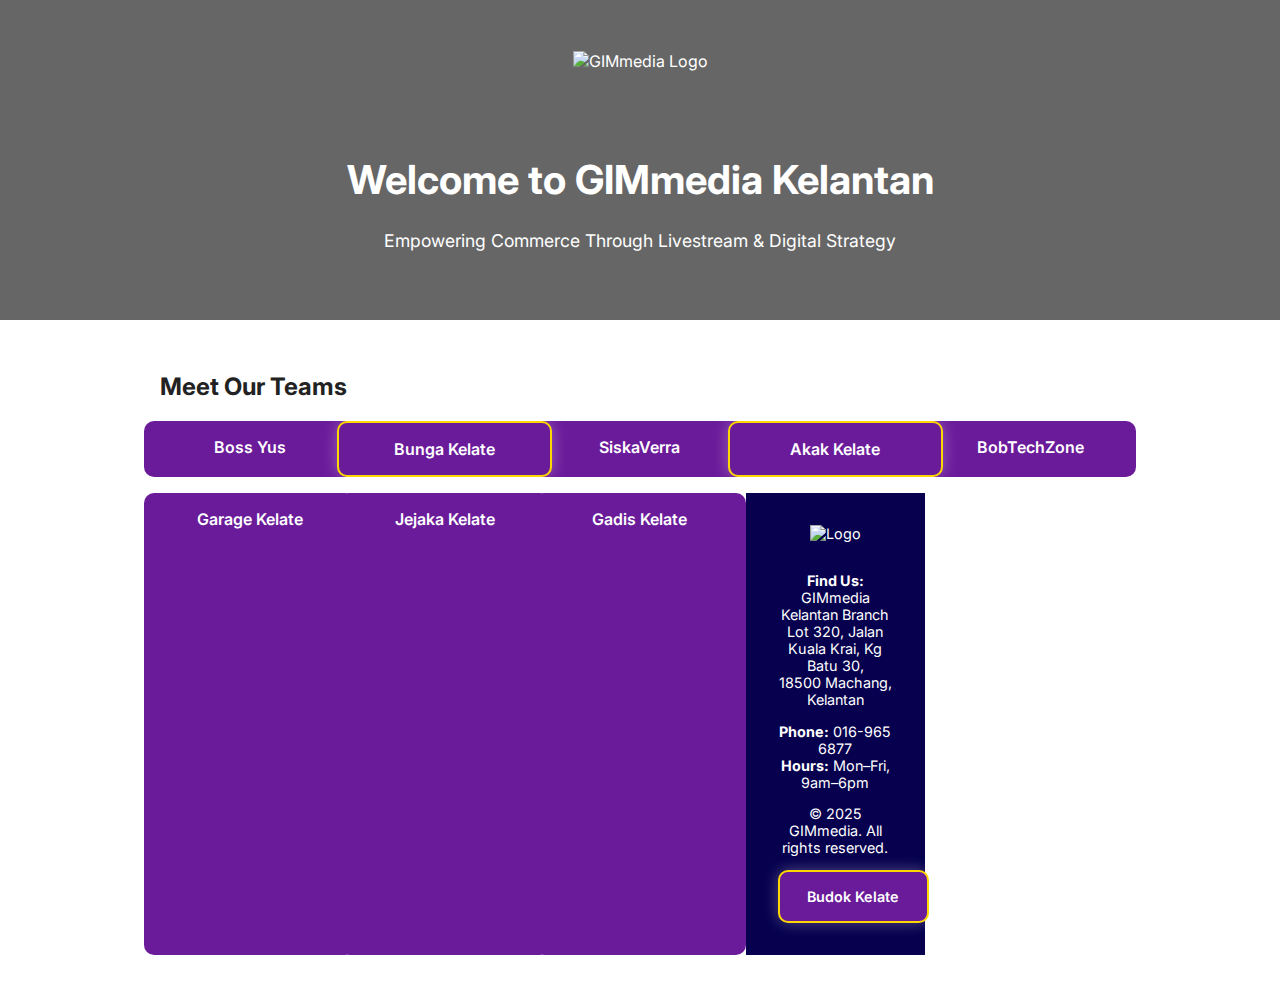
==== index.html @ 6156f769 "commit" ====
<!DOCTYPE html>
<html lang="en">
<head>
  <meta charset="UTF-8" />
  <meta name="viewport" content="width=device-width, initial-scale=1.0" />
  <title>GIMmedia Kelantan</title>
  <link rel="stylesheet" href="style.css" />
  <link href="https://fonts.googleapis.com/css2?family=Inter:wght@400;600;800&display=swap" rel="stylesheet">
</head>
<body>

<div id="loader-wrapper"><div class="loader"></div></div>
<header class="hero">
  <div class="hero-overlay">
    <img src="https://static.wixstatic.com/media/52b1a3_1d72fe1a7b894ce0880f10dd6a0a5c3b~mv2.png" alt="GIMmedia Logo" class="logo-large" />
    <h1 class="hero-title">Welcome to GIMmedia Kelantan</h1>
    <p class="hero-subtitle">Empowering Commerce Through Livestream & Digital Strategy</p>
  </div>
</header>
<main class="fade-in">
  <section class="team-grid">



</script>

    <h2>Meet Our Teams</h2>
    <div class="grid">

<a href="Boss-Yus/index.html" class="team-card">Boss Yus</a>
<a href="Bunga-Kelate/index.html" class="team-card popular-team">Bunga Kelate</a>
<a href="SiskaVerra/index.html" class="team-card">SiskaVerra</a>
<a href="Akak-Kelate/index.html" class="team-card popular-team">Akak Kelate</a>

<a href="BobTechZone/index.html" class="team-card">BobTechZone</a>
<a href="Garage-Kelate/index.html" class="team-card">Garage Kelate</a>
<a href="Jejaka-Kelate/index.html" class="team-card">Jejaka Kelate</a>
<a href="Gadis-Kelate/index.html" class="team-card">Gadis Kelate</a>



<button onclick="topFunction()" id="backToTopBtn" title="Go to top">↑</button>
<script>
  let mybutton = document.getElementById("backToTopBtn");
  window.onscroll = function() {
    mybutton.style.display = (document.body.scrollTop > 20 || document.documentElement.scrollTop > 20) ? "block" : "none";
  };
  function topFunction() {
    window.scrollTo({ top: 0, behavior: 'smooth' });
  }
  window.addEventListener("load", function () {
    document.getElementById("loader-wrapper").style.display = "none";
  });
</script>
<footer class="footer sticky-footer">
  <div class="footer-container" style="justify-content: center; text-align: center;">
    <div>
      <img src="https://static.wixstatic.com/media/52b1a3_1d72fe1a7b894ce0880f10dd6a0a5c3b~mv2.png" alt="Logo" style="height: 50px; margin-bottom: 1rem;">
      <p><strong>Find Us:</strong><br>
      GIMmedia Kelantan Branch<br>
      Lot 320, Jalan Kuala Krai, Kg Batu 30,<br>
      18500 Machang, Kelantan</p>
      <p><strong>Phone:</strong> 016-965 6877<br>
      <strong>Hours:</strong> Mon–Fri, 9am–6pm</p>
      <p>&copy; 2025 GIMmedia. All rights reserved.</p>
    
<a href="Budok-Kelate/index.html" class="team-card popular-team">Budok Kelate</a>
</div>
  </div>
</footer>
</body>
</html>
---- style.css ----
body {
  margin: 0;
  font-family: 'Inter', sans-serif;
  background: #fff;
  color: #222;
}
.hero {
  background: url('https://images.unsplash.com/photo-1581090700227-1e8e0c8826f4?auto=format&fit=crop&w=1500&q=80') no-repeat center center;
  background-size: cover;
  height: 320px;
  color: white;
  text-align: center;
  position: relative;
}
.hero-overlay {
  background: rgba(0, 0, 0, 0.6);
  height: 100%;
  display: flex;
  flex-direction: column;
  justify-content: center;
  align-items: center;
}
.logo-large {
  height: 80px;
  margin-bottom: 1rem;
}
.hero-title {
  font-size: 2.5rem;
  margin: 0.5rem 0;
}
.hero-subtitle {
  font-size: 1.1rem;
}
main {
  padding: 2rem;
  max-width: 960px;
  margin: auto;
}
.team-grid .grid {
  display: grid;
  grid-template-columns: repeat(auto-fill, minmax(160px, 1fr));
  gap: 1rem;
  justify-items: center;
}
.team-card {
  display: block;
  background: #6a1b9a;
  color: white;
  padding: 1rem;
  text-align: center;
  border-radius: 10px;
  text-decoration: none;
  font-weight: 600;
  transition: 0.3s;
  width: 100%;
  max-width: 180px;
}
.team-card:hover { background: #f50057; }
.footer {
  background-color: #06004e;
  color: white;
  padding: 2rem;
  font-size: 0.9rem;
  text-align: center;
}
.lang-switch {
  position: fixed;
  top: 10px;
  right: 20px;
  z-index: 2001;
  font-weight: bold;
}
.lang-switch a {
  text-decoration: none;
  color: #6a1b9a;
  margin: 0 4px;
}
.whatsapp-float {
  position: fixed;
  bottom: 80px;
  right: 20px;
  z-index: 101;
  background: white;
  border-radius: 50%;
  padding: 8px;
  box-shadow: 0 4px 6px rgba(0,0,0,0.2);
}
.whatsapp-float { bottom: 80px; right: 20px; }
#backToTopBtn {
  display: none;
  position: fixed;
  bottom: 20px;
  left: 20px;
  z-index: 100;
  font-size: 18px;
  background-color: #6a1b9a;
  color: white;
  border: none;
  padding: 10px 15px;
  border-radius: 50%;
  cursor: pointer;
}
#backToTopBtn:hover { background-color: #f50057; }
#loader-wrapper {
  position: fixed;
  width: 100%;
  height: 100%;
  background: #fff;
  z-index: 2000;
  display: flex;
  align-items: center;
  justify-content: center;
}
.loader {
  border: 8px solid #f3f3f3;
  border-top: 8px solid #6a1b9a;
  border-radius: 50%;
  width: 60px;
  height: 60px;
  animation: spin 1s linear infinite;
}
@keyframes spin {
  to { transform: rotate(360deg); }
}

.gallery {
  display: flex;
  gap: 1rem;
  flex-wrap: wrap;
  justify-content: center;
  margin-top: 2rem;
}
.gallery img {
  border-radius: 8px;
  box-shadow: 0 4px 8px rgba(0,0,0,0.2);
  width: 150px;
  height: 150px;
  object-fit: cover;
}

@media screen and (max-width: 768px) {
  .team-grid .grid {
    grid-template-columns: repeat(auto-fill, minmax(140px, 1fr));
  }
  .team-card {
    font-size: 0.9rem;
    padding: 0.75rem;
  }
}

.team-card {
  transition: transform 0.3s ease, box-shadow 0.3s ease;
}
.team-card:hover {
  transform: scale(1.05);
  box-shadow: 0 8px 20px rgba(0, 0, 0, 0.2);
}


/* Center single grid row (like Abe Bob) */
.grid.single {
  display: flex;
  justify-content: center;
  gap: 1rem;
}

.team-card {
  transition: transform 0.3s ease, box-shadow 0.3s ease, background-color 0.3s ease;
}
.team-card:hover {
  transform: scale(1.05);
  box-shadow: 0 12px 24px rgba(0, 0, 0, 0.2);
  background-color: #9c27b0;
  color: #fff;
}

.popular-team {
  position: relative;
  animation: pulseGlow 2s infinite;
  box-shadow: 0 0 15px rgba(255, 255, 255, 0.3);
  border: 2px solid #ffd700;
}

@keyframes pulseGlow {
  0% {
    box-shadow: 0 0 10px rgba(255, 215, 0, 0.4);
  }
  50% {
    box-shadow: 0 0 25px rgba(255, 215, 0, 1);
  }
  100% {
    box-shadow: 0 0 10px rgba(255, 215, 0, 0.4);
  }
}
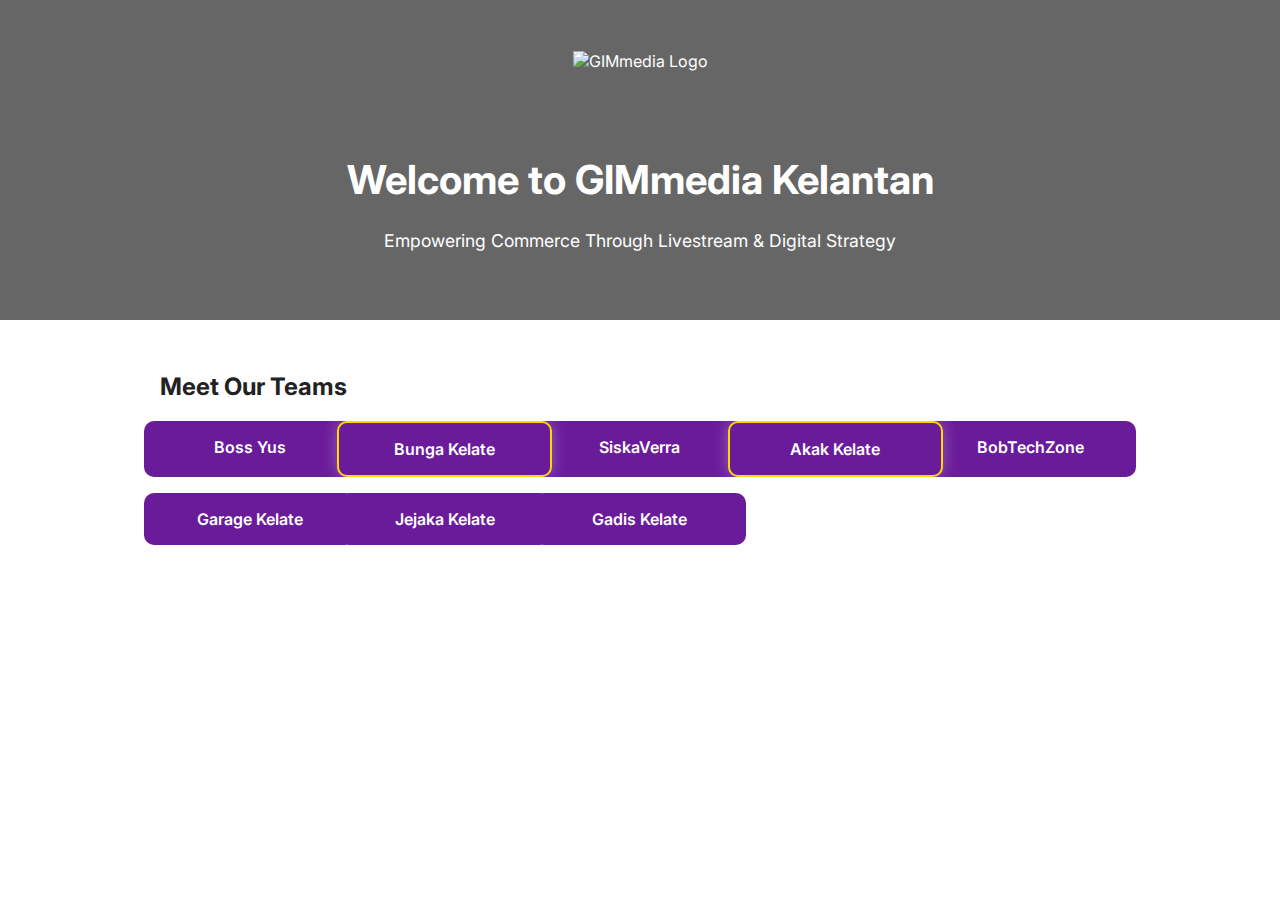
==== commit 4b4c8883: "commit" ====
--- a/index.html
+++ b/index.html
@@ -52,21 +52,6 @@
     document.getElementById("loader-wrapper").style.display = "none";
   });
 </script>
-<footer class="footer sticky-footer">
-  <div class="footer-container" style="justify-content: center; text-align: center;">
-    <div>
-      <img src="https://static.wixstatic.com/media/52b1a3_1d72fe1a7b894ce0880f10dd6a0a5c3b~mv2.png" alt="Logo" style="height: 50px; margin-bottom: 1rem;">
-      <p><strong>Find Us:</strong><br>
-      GIMmedia Kelantan Branch<br>
-      Lot 320, Jalan Kuala Krai, Kg Batu 30,<br>
-      18500 Machang, Kelantan</p>
-      <p><strong>Phone:</strong> 016-965 6877<br>
-      <strong>Hours:</strong> Mon–Fri, 9am–6pm</p>
-      <p>&copy; 2025 GIMmedia. All rights reserved.</p>
-    
-<a href="Budok-Kelate/index.html" class="team-card popular-team">Budok Kelate</a>
-</div>
-  </div>
-</footer>
+
 </body>
 </html>
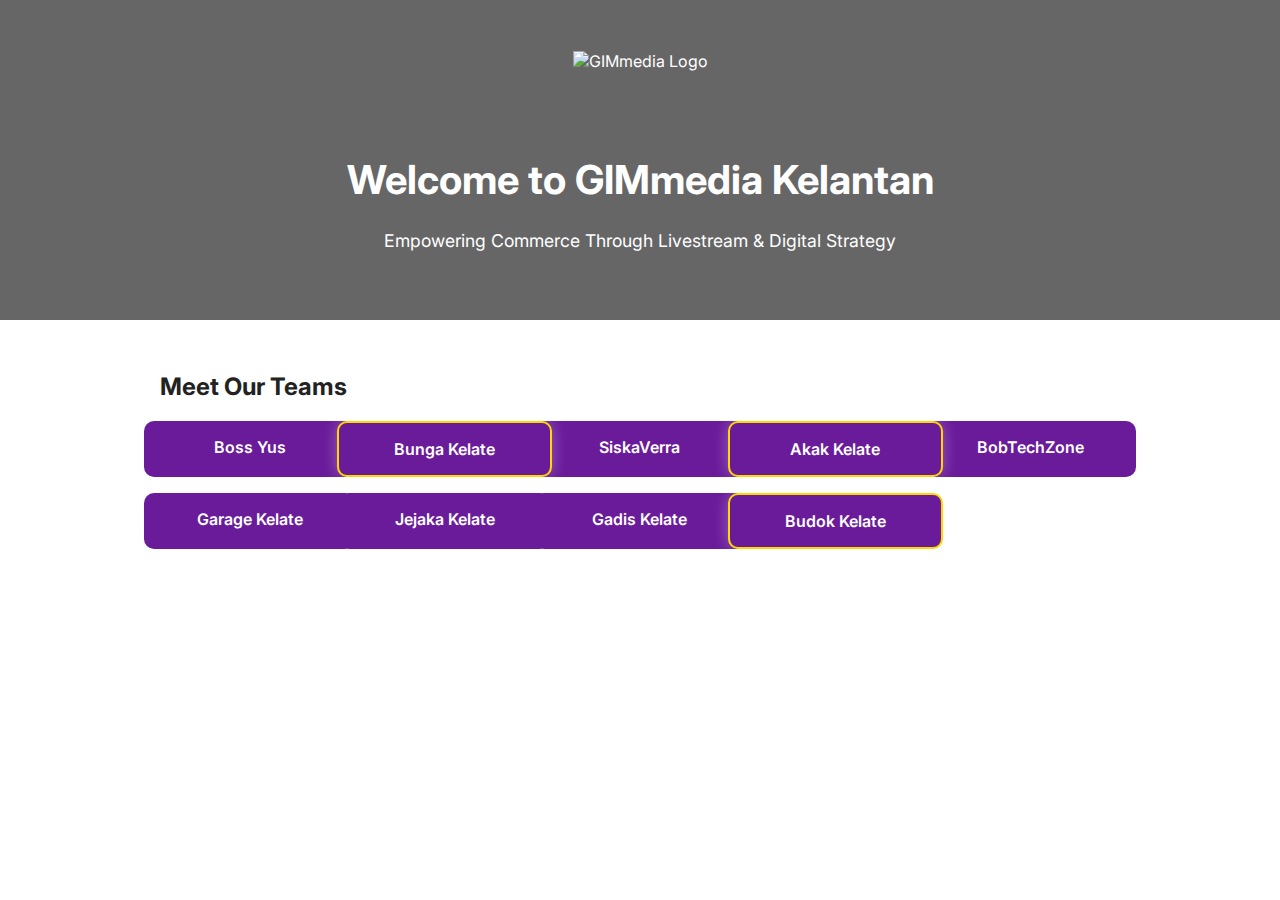
==== commit 3f42cb3d: "commit" ====
--- a/index.html
+++ b/index.html
@@ -54,4 +54,5 @@
 </script>
 
 </body>
-</html>
+</html><a href="Budok-Kelate/index.html" class="team-card popular-team">Budok Kelate</a>
+
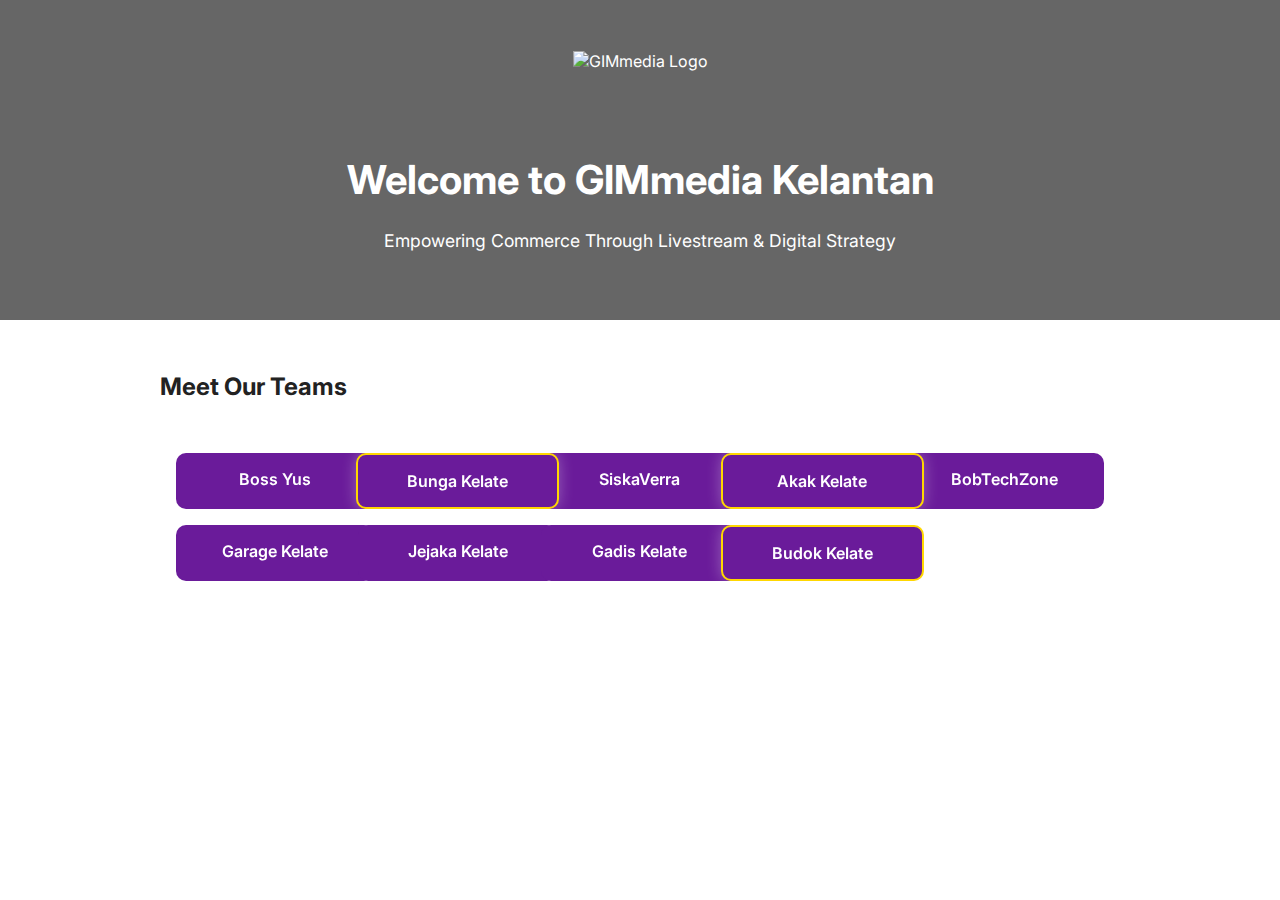
==== commit 468dd8bc: "commit" ====
--- a/index.html
+++ b/index.html
@@ -7,7 +7,7 @@
   <link rel="stylesheet" href="style.css" />
   <link href="https://fonts.googleapis.com/css2?family=Inter:wght@400;600;800&display=swap" rel="stylesheet">
 </head>
-<body>
+<body style="margin: 0; padding: 0; background: url('https://wallpapers.com/images/featured/social-media-sc1t2yu8prkjix7a.jpg') center center / cover no-repeat fixed; overflow: hidden;">
 
 <div id="loader-wrapper"><div class="loader"></div></div>
 <header class="hero">
@@ -25,7 +25,7 @@
 </script>
 
     <h2>Meet Our Teams</h2>
-    <div class="grid">
+    <div class="grid" style="background-color: rgba(255, 255, 255, 0.6); padding: 2rem; border-radius: 1rem; backdrop-filter: blur(10px); -webkit-backdrop-filter: blur(10px);">
 
 <a href="Boss-Yus/index.html" class="team-card">Boss Yus</a>
 <a href="Bunga-Kelate/index.html" class="team-card popular-team">Bunga Kelate</a>
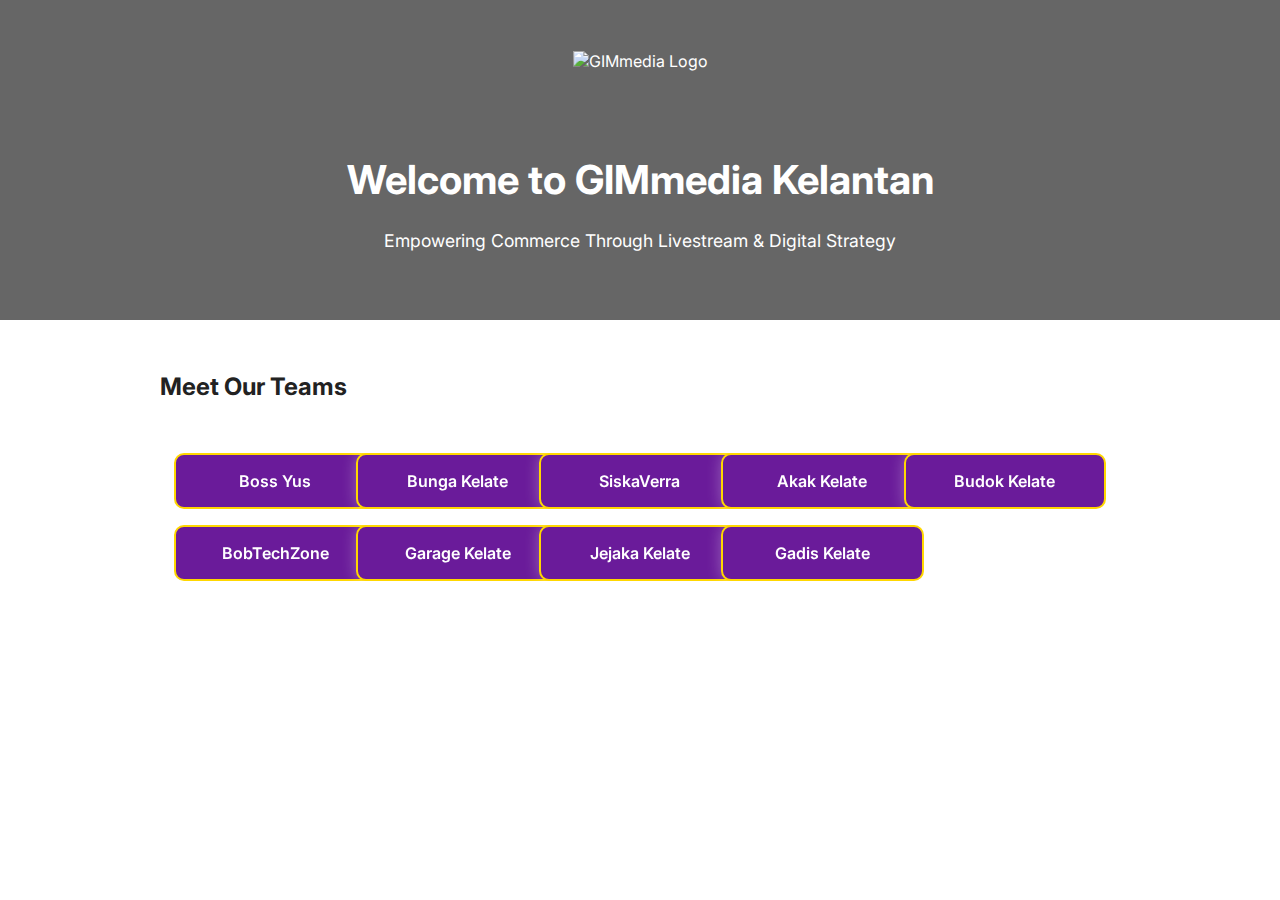
==== commit dc96f63d: "commit" ====
--- a/index.html
+++ b/index.html
@@ -27,15 +27,15 @@
     <h2>Meet Our Teams</h2>
     <div class="grid" style="background-color: rgba(255, 255, 255, 0.6); padding: 2rem; border-radius: 1rem; backdrop-filter: blur(10px); -webkit-backdrop-filter: blur(10px);">
 
-<a href="Boss-Yus/index.html" class="team-card">Boss Yus</a>
+<a href="Boss-Yus/index.html" class="team-card popular-team">Boss Yus</a>
 <a href="Bunga-Kelate/index.html" class="team-card popular-team">Bunga Kelate</a>
-<a href="SiskaVerra/index.html" class="team-card">SiskaVerra</a>
+<a href="SiskaVerra/index.html" class="team-card popular-team">SiskaVerra</a>
 <a href="Akak-Kelate/index.html" class="team-card popular-team">Akak Kelate</a>
-
-<a href="BobTechZone/index.html" class="team-card">BobTechZone</a>
-<a href="Garage-Kelate/index.html" class="team-card">Garage Kelate</a>
-<a href="Jejaka-Kelate/index.html" class="team-card">Jejaka Kelate</a>
-<a href="Gadis-Kelate/index.html" class="team-card">Gadis Kelate</a>
+<a href="Budok-Kelate/index.html" class="team-card popular-team">Budok Kelate</a>
+<a href="BobTechZone/index.html" class="team-card popular-team">BobTechZone</a>
+<a href="Garage-Kelate/index.html" class="team-card popular-team">Garage Kelate</a>
+<a href="Jejaka-Kelate/index.html" class="team-card popular-team">Jejaka Kelate</a>
+<a href="Gadis-Kelate/index.html" class="team-card popular-team">Gadis Kelate</a>
 
 
 
@@ -54,5 +54,5 @@
 </script>
 
 </body>
-</html><a href="Budok-Kelate/index.html" class="team-card popular-team">Budok Kelate</a>
+</html>
 
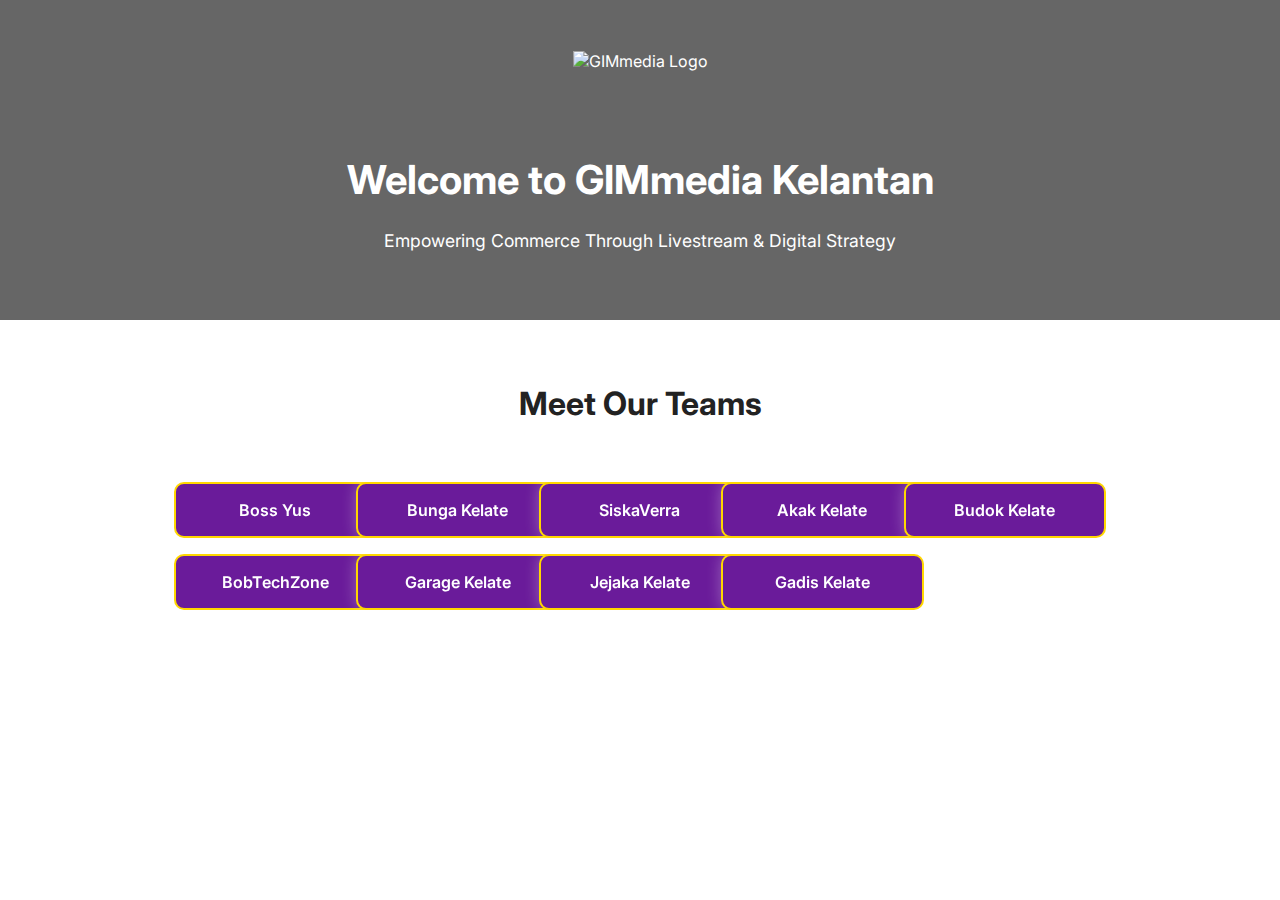
==== commit 0d7e4ff6: "commit" ====
--- a/index.html
+++ b/index.html
@@ -24,7 +24,7 @@
 
 </script>
 
-    <h2>Meet Our Teams</h2>
+    <h2 style="text-align: center; font-size: 2rem; margin-top: 2rem;">Meet Our Teams</h2>
     <div class="grid" style="background-color: rgba(255, 255, 255, 0.6); padding: 2rem; border-radius: 1rem; backdrop-filter: blur(10px); -webkit-backdrop-filter: blur(10px);">
 
 <a href="Boss-Yus/index.html" class="team-card popular-team">Boss Yus</a>
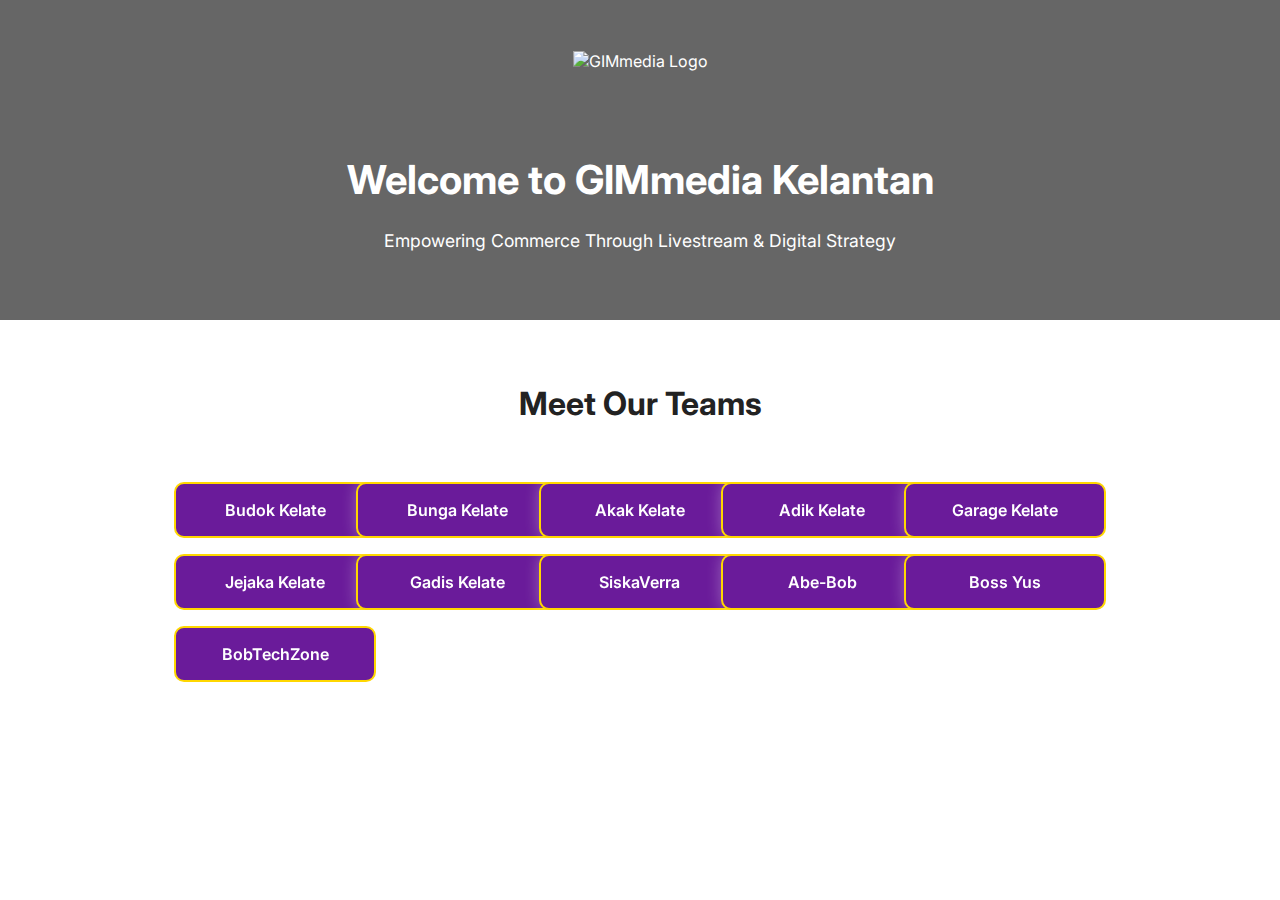
==== commit 6179ca60: "commit" ====
--- a/index.html
+++ b/index.html
@@ -27,16 +27,17 @@
     <h2 style="text-align: center; font-size: 2rem; margin-top: 2rem;">Meet Our Teams</h2>
     <div class="grid" style="background-color: rgba(255, 255, 255, 0.6); padding: 2rem; border-radius: 1rem; backdrop-filter: blur(10px); -webkit-backdrop-filter: blur(10px);">
 
-<a href="Boss-Yus/index.html" class="team-card popular-team">Boss Yus</a>
+<a href="Budok-Kelate/index.html" class="team-card popular-team">Budok Kelate</a>
 <a href="Bunga-Kelate/index.html" class="team-card popular-team">Bunga Kelate</a>
-<a href="SiskaVerra/index.html" class="team-card popular-team">SiskaVerra</a>
 <a href="Akak-Kelate/index.html" class="team-card popular-team">Akak Kelate</a>
-<a href="Budok-Kelate/index.html" class="team-card popular-team">Budok Kelate</a>
-<a href="BobTechZone/index.html" class="team-card popular-team">BobTechZone</a>
+<a href="Adik-Kelate/index.html" class="team-card popular-team">Adik Kelate</a>
 <a href="Garage-Kelate/index.html" class="team-card popular-team">Garage Kelate</a>
 <a href="Jejaka-Kelate/index.html" class="team-card popular-team">Jejaka Kelate</a>
 <a href="Gadis-Kelate/index.html" class="team-card popular-team">Gadis Kelate</a>
-
+<a href="SiskaVerra/index.html" class="team-card popular-team">SiskaVerra</a>
+<a href="Abe-Bob/index.html" class="team-card popular-team">Abe-Bob</a>
+<a href="Boss-Yus/index.html" class="team-card popular-team">Boss Yus</a>
+<a href="BobTechZone/index.html" class="team-card popular-team">BobTechZone</a>
 
 
 <button onclick="topFunction()" id="backToTopBtn" title="Go to top">↑</button>
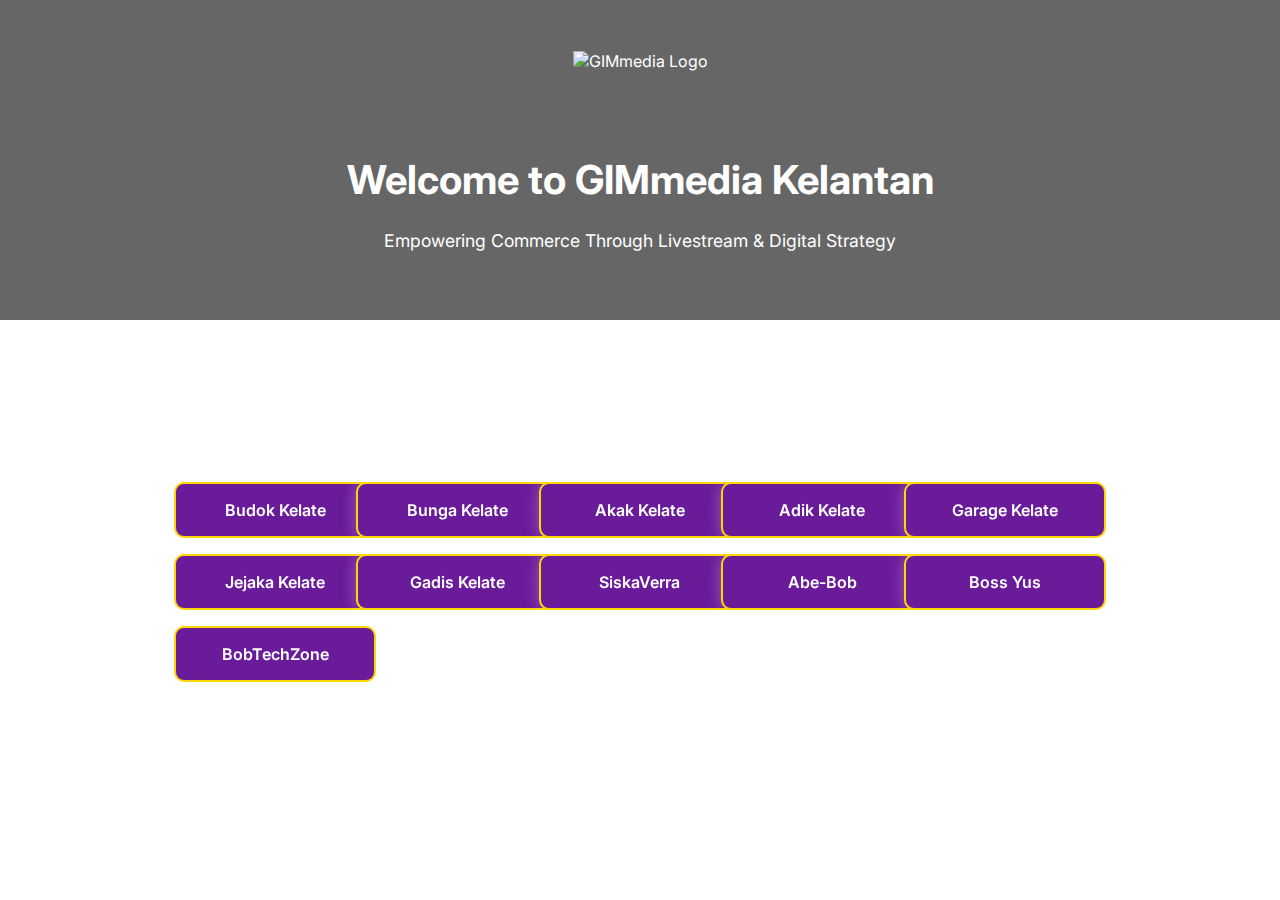
==== commit 988d1d7c: "commit" ====
--- a/index.html
+++ b/index.html
@@ -24,7 +24,7 @@
 
 </script>
 
-    <h2 style="text-align: center; font-size: 2rem; margin-top: 2rem;">Meet Our Teams</h2>
+    <h2 style="text-align: left; font-size: 2rem; margin-top: 2rem; color: #ffffff; text-shadow: 0 0 5px #ffffff;">Meet Our Teams</h2>
     <div class="grid" style="background-color: rgba(255, 255, 255, 0.6); padding: 2rem; border-radius: 1rem; backdrop-filter: blur(10px); -webkit-backdrop-filter: blur(10px);">
 
 <a href="Budok-Kelate/index.html" class="team-card popular-team">Budok Kelate</a>
